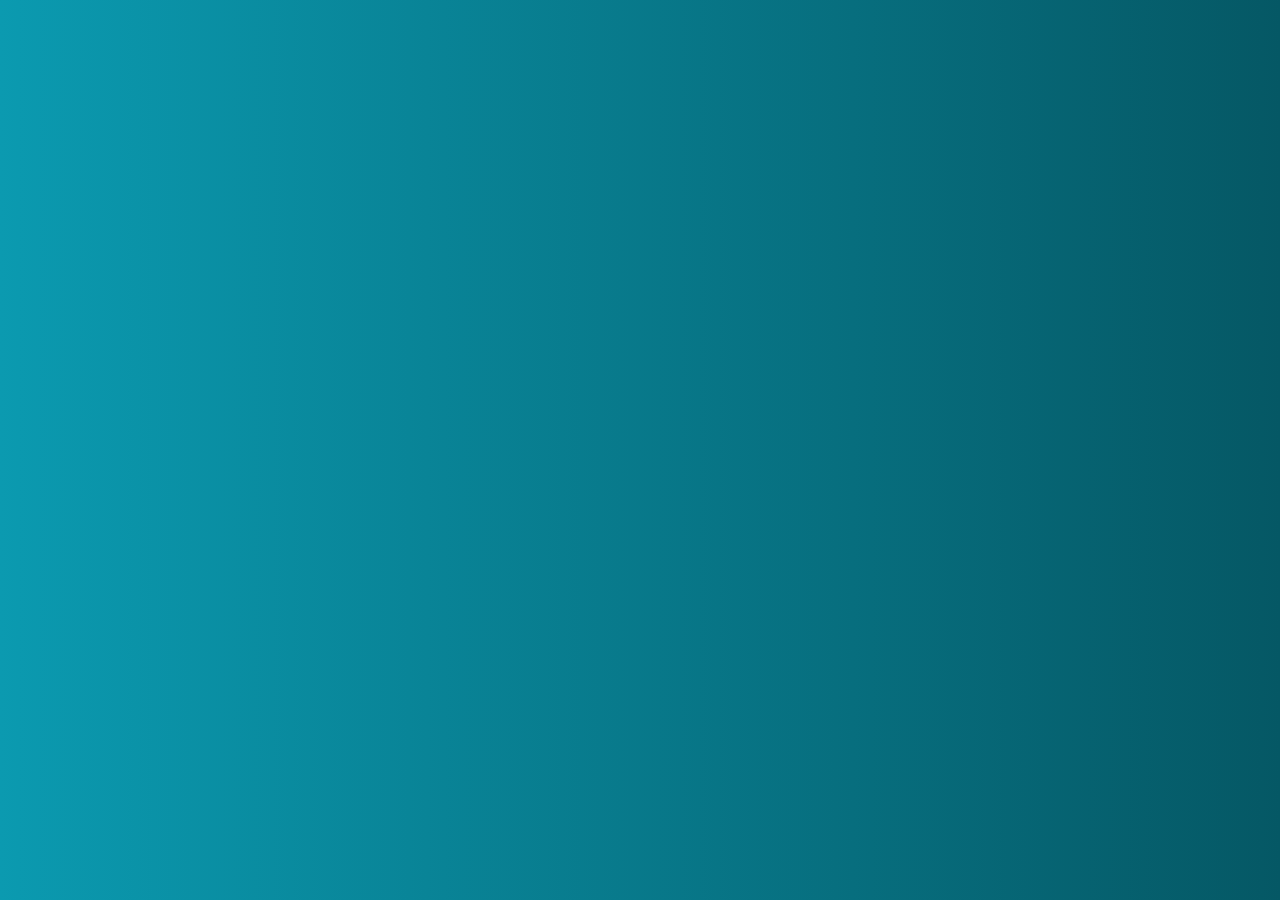
==== blurry-loading/index.html @ 76df54b6 "adding initial files for blurry loading feature" ====
<!DOCTYPE html>
<html lang="en">
<head>
    <meta charset="UTF-8">
    <meta name="viewport" content="width=device-width, initial-scale=1.0">
    <link rel="stylesheet" href="https://cdnjs.cloudflare.com/ajax/libs/font-awesome/6.4.2/css/all.min.css" integrity="sha512-z3gLpd7yknf1YoNbCzqRKc4qyor8gaKU1qmn+CShxbuBusANI9QpRohGBreCFkKxLhei6S9CQXFEbbKuqLg0DA==" crossorigin="anonymous" referrerpolicy="no-referrer" />
    <link rel="stylesheet" href="style.css">
    <title>Blurry Loading</title>
</head>
<body>

    <script src="script.js"></script>
</body>
</html>
---- blurry-loading/style.css ----
@import url('https://fonts.googleapis.com/css?family=Muli&display=swap');

* {
  box-sizing: border-box;
}

body {
  background-image: linear-gradient(90deg, #0b9ab0, #055865);
  font-family: 'Muli', sans-serif;
  display: flex;
  align-items: center;
  justify-content: center;
  height: 100vh;
  overflow: hidden;
  margin: 0;
}
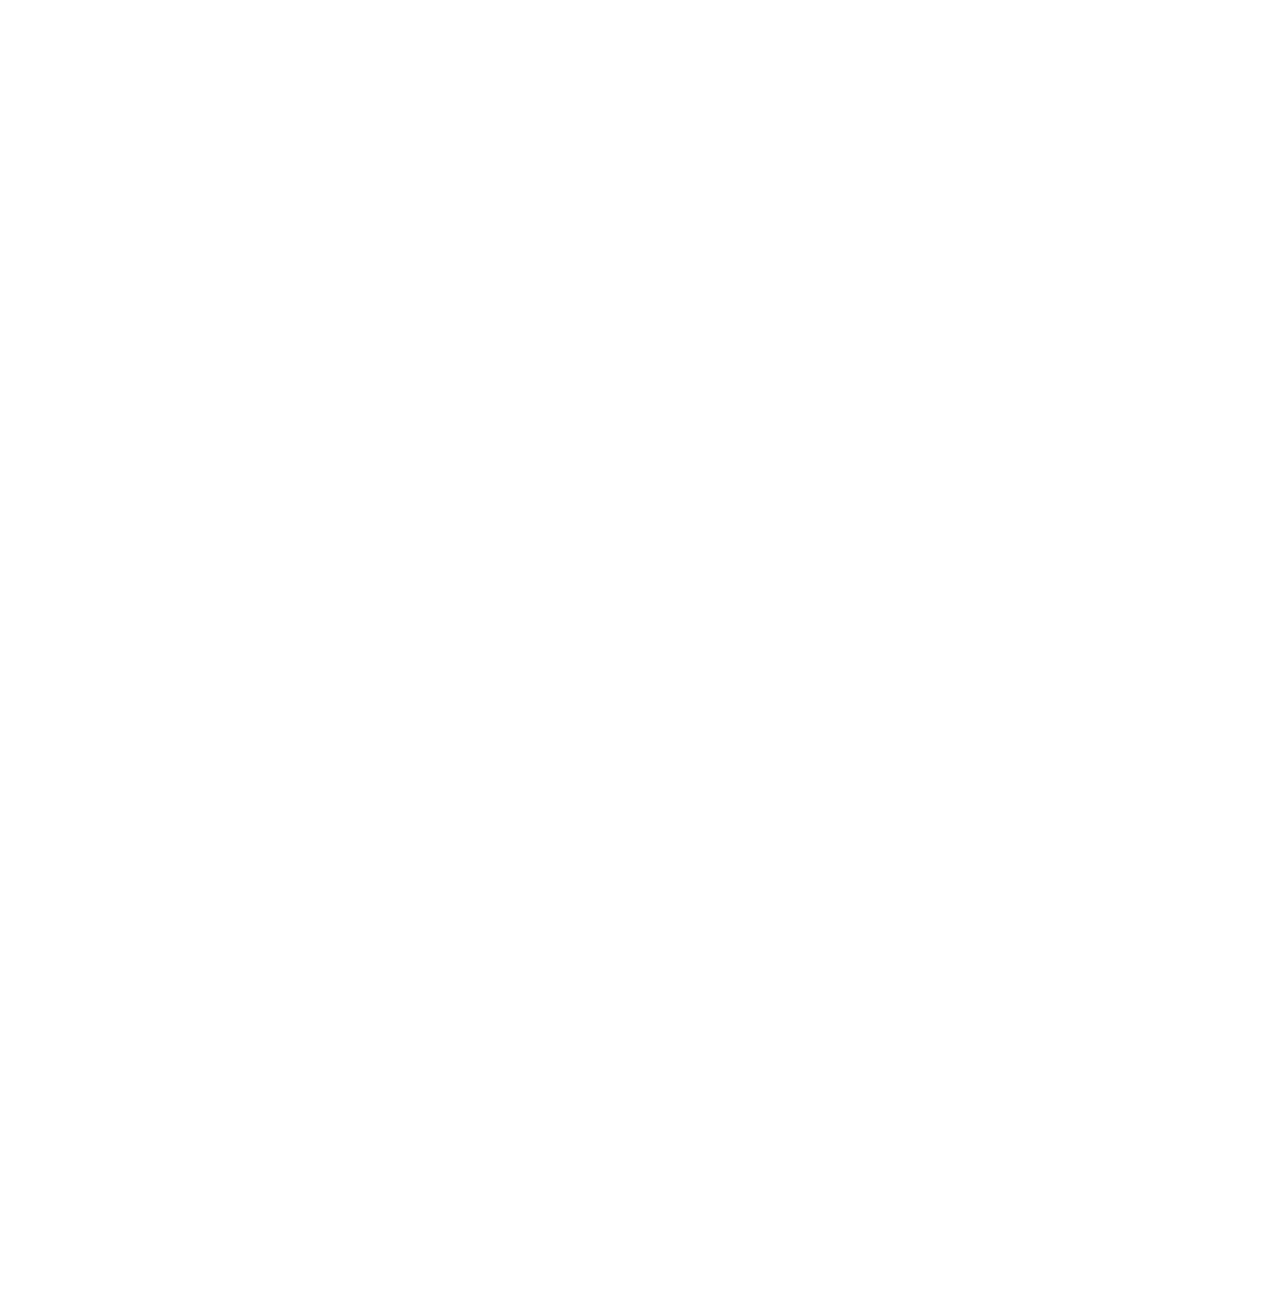
==== commit 31461f0e: "modified existing files and impl code for feature" ====
--- a/blurry-loading/index.html
+++ b/blurry-loading/index.html
@@ -8,7 +8,8 @@
     <title>Blurry Loading</title>
 </head>
 <body>
-
+    <section class="bg"></section>
+    <div class="loading-text">0%</div>
     <script src="script.js"></script>
 </body>
 </html>--- a/blurry-loading/style.css
+++ b/blurry-loading/style.css
@@ -1,16 +1,32 @@
-@import url('https://fonts.googleapis.com/css?family=Muli&display=swap');
+@import url('https://fonts.googleapis.com/css?family=Ubuntu');
 
 * {
   box-sizing: border-box;
 }
 
 body {
-  background-image: linear-gradient(90deg, #0b9ab0, #055865);
-  font-family: 'Muli', sans-serif;
+  font-family: 'Ubuntu', sans-serif;
   display: flex;
   align-items: center;
   justify-content: center;
   height: 100vh;
   overflow: hidden;
   margin: 0;
+}
+
+.bg {
+    background: url('https://images.unsplash.com/photo-1697882971838-91f99b02c27d?auto=format&fit=crop&q=80&w=3570&ixlib=rb-4.0.3&ixid=M3wxMjA3fDB8MHxwaG90by1wYWdlfHx8fGVufDB8fHx8fA%3D%3D') no-repeat;
+    background-size: contain;
+    position: absolute;
+    top: -30px;
+    left: -30px;
+    width: calc(100vw + 60px);
+    height: calc(100vw + 60px);
+    z-index: -1;
+    filter: blur(0px);
+}
+
+.loading-text {
+    font-size: 50px;
+    color: #fff;
 }